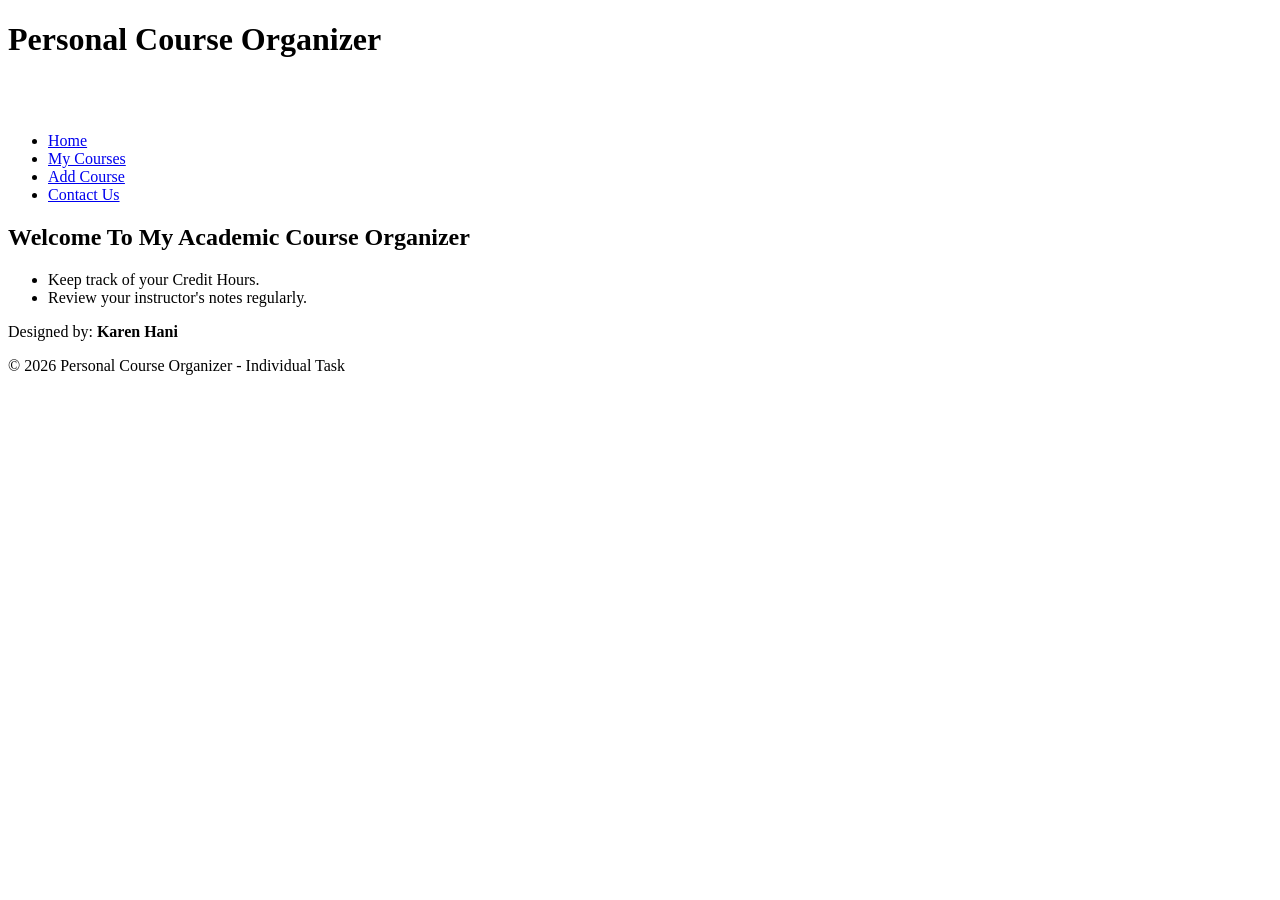
==== index.html @ 555db74d "Add files via upload" ====
<!DOCTYPE html>
<html>
    <head>
        <meta charset="UTF-8">
        <meta name="viewport" content="width=device-width, initial-scale=1.0">
        <link rel="stylesheet" href="css/style.css">
    </head>
    <body>
        <header>
            <h1>Personal Course Organizer</h1>
            <br>
            <br>
            <nav>
            <ul>
                <li><a href="index.html">Home</a></li>
                <li><a href="my-courses.html">My Courses</a></li>
                <li><a href="add-course.html">Add Course</a></li>
                <li><a href="contact-us.html">Contact Us</a></li>
            </ul>
        </nav>
        </header>
        
        <main>
            <section class="hero-section">
                <h2>Welcome To My Academic Course Organizer</h2>
                <ul>
                    <li>Keep track of your Credit Hours.</li>
                    <li>Review your instructor's notes regularly.</li>
                </ul>
            </section>
        </main>
        <footer >
            <p>Designed by: <strong>Karen Hani</strong></p>
            <p>&copy; 2026 Personal Course Organizer - Individual Task</p>

        </footer>
        
    </body>
</html>
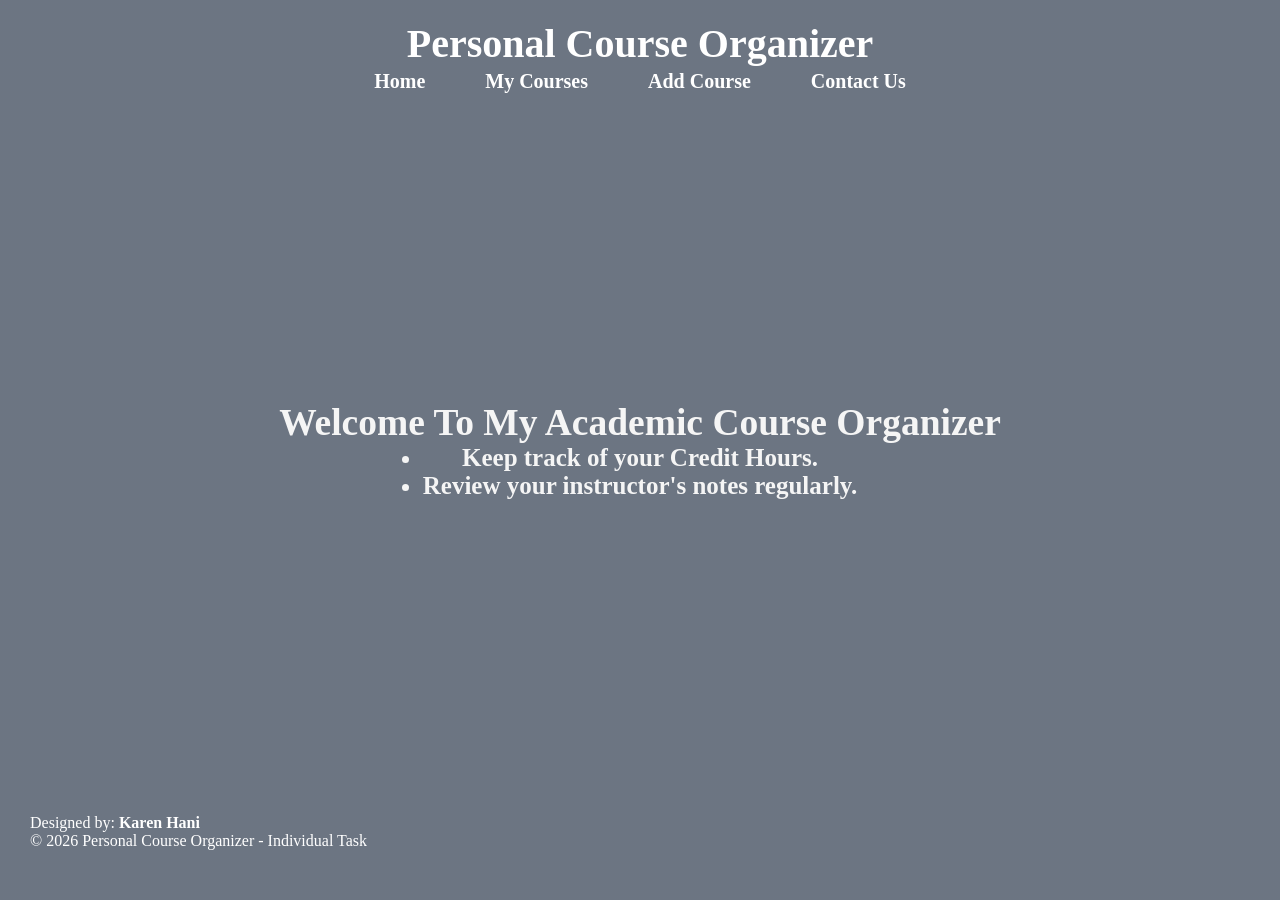
==== commit a865c356: "Add files via upload" ====
--- a/index.html
+++ b/index.html
@@ -3,7 +3,7 @@
     <head>
         <meta charset="UTF-8">
         <meta name="viewport" content="width=device-width, initial-scale=1.0">
-        <link rel="stylesheet" href="css/style.css">
+        <link rel="stylesheet" href="style.css">
     </head>
     <body>
         <header>
@@ -11,13 +11,13 @@
             <br>
             <br>
             <nav>
-            <ul>
-                <li><a href="index.html">Home</a></li>
-                <li><a href="my-courses.html">My Courses</a></li>
-                <li><a href="add-course.html">Add Course</a></li>
-                <li><a href="contact-us.html">Contact Us</a></li>
-            </ul>
-        </nav>
+                <ul>
+                    <li><a href="index.html">Home</a></li>
+                    <li><a href="my-courses.html">My Courses</a></li>
+                    <li><a href="add-course.html">Add Course</a></li>
+                    <li><a href="contact-us.html">Contact Us</a></li>
+                </ul>
+            </nav>
         </header>
         
         <main>
--- a/style.css
+++ b/style.css
@@ -0,0 +1,158 @@
+* {
+    margin: 0;
+    padding: 0;
+    box-sizing: border-box;
+    font-family:unset;
+}
+.hero-section {
+    background-image: linear-gradient(rgba(10, 25, 47, 0.6), rgba(10, 25, 47, 0.6)), url(../imgs/geometric-science-education-background-vector-gradient-blue-digital-remix_53876-125993.avif);
+    background-size: cover;
+    background-position: center;
+    min-height: 100vh;
+    display: flex;
+    flex-direction: column;
+    justify-content: center;
+    align-items: center;
+    color: whitesmoke;
+    font-size: 25px;
+    text-align: center;
+    font-weight: bold;
+    
+}
+
+.hero-section p {
+    font-size: 1.2rem;
+    max-width: 900px;
+}
+footer {
+    position: absolute;
+    background:transparent;
+    color: white;
+    text-align: left;
+    bottom: 20px;
+    padding: 30px ;
+    border-radius: 50px;
+
+}
+
+header,nav {
+    position: absolute;
+    width: 100%;
+    z-index: 1000;
+    padding: 20px 0;
+    background: transparent;
+}
+
+header ,nav ul {
+    list-style: none;
+    display: flex;
+    justify-content: center;
+}
+
+nav ul li {
+    margin: 30px;
+}
+
+header, nav ul li a {
+    color: white;
+    text-decoration: none;
+    font-weight: bold;
+    font-size: 20px;
+    transition: 0.3s;
+}
+
+nav ul li a:hover {
+    color: #53badd;
+}
+
+a  {
+    color: inherit;
+    transition: 0.3s;
+    font-size: 25px;;
+}
+a:hover{
+    color: #53badd;
+}
+table {
+    width: 100%;
+    border-spacing: 4px;
+    margin: auto;
+}
+thead {
+    background-color: #0c3050;
+    height: 40px;
+    border: solid whitesmoke;
+    
+}
+tbody {
+    background-color: #133e6d;
+    height: 400px;
+    border: solid whitesmoke;
+    border-bottom: 1px solid;
+    text-align: left;
+   
+}
+
+form button:hover {
+    background-color: #0c3050;
+    color: antiquewhite;
+    transform: scale(1.2);
+}
+form {
+  max-width: 550px;
+  margin: auto;
+  background:#083c70;
+  padding: 25px;
+  padding-right: 50px;
+  border-radius: 15px;
+  text-align: left;
+  color:#e3ecf3;
+  display: block;
+  
+}
+form input,form textarea{
+    width: 400px;
+    height: 35px;
+    margin:auto;
+    border: 1px solid;
+    color:rgb(41, 41, 139);
+}
+
+@media (max-width: 768px) {
+    nav ul {
+        flex-direction: column;
+        padding-top: 80px;
+    }
+    nav ul li {
+        margin: 10px 0;
+    }
+    .hero-section {
+        font-size: 18px;
+        padding: 20px;
+        text-align: center;
+    }
+    .hero-section p {
+        font-size: 1rem;
+        max-width: 100%;
+    }
+    form {
+        max-width: 550px;
+        width: 90%;
+        padding-right: 25px;
+    }
+    form input, form textarea {
+        width: 100%;
+    }
+    table {
+        display: block;
+        overflow-x: auto;
+        white-space: nowrap;
+    }
+    footer {
+        position: static;
+        text-align: center;
+        width: 100%;
+        padding: 20px;
+        margin-top: 20px;
+    }
+}
